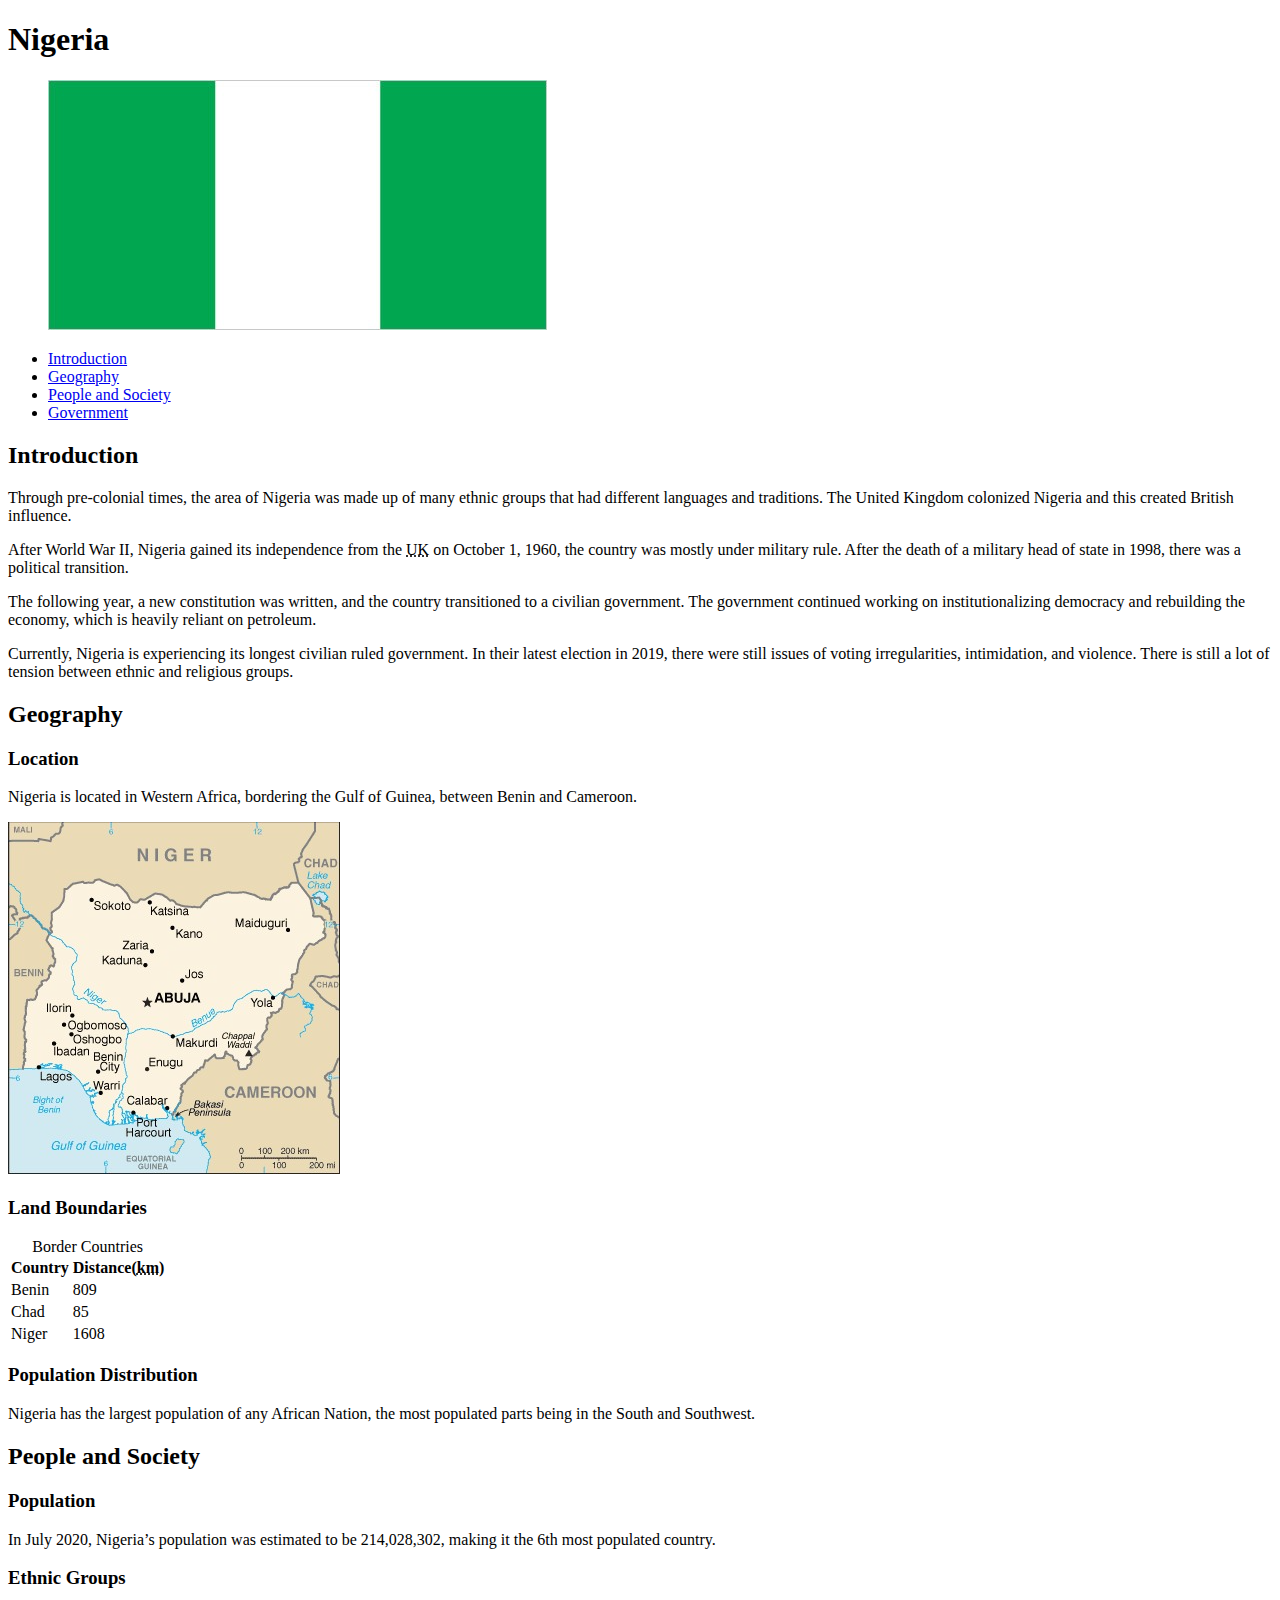
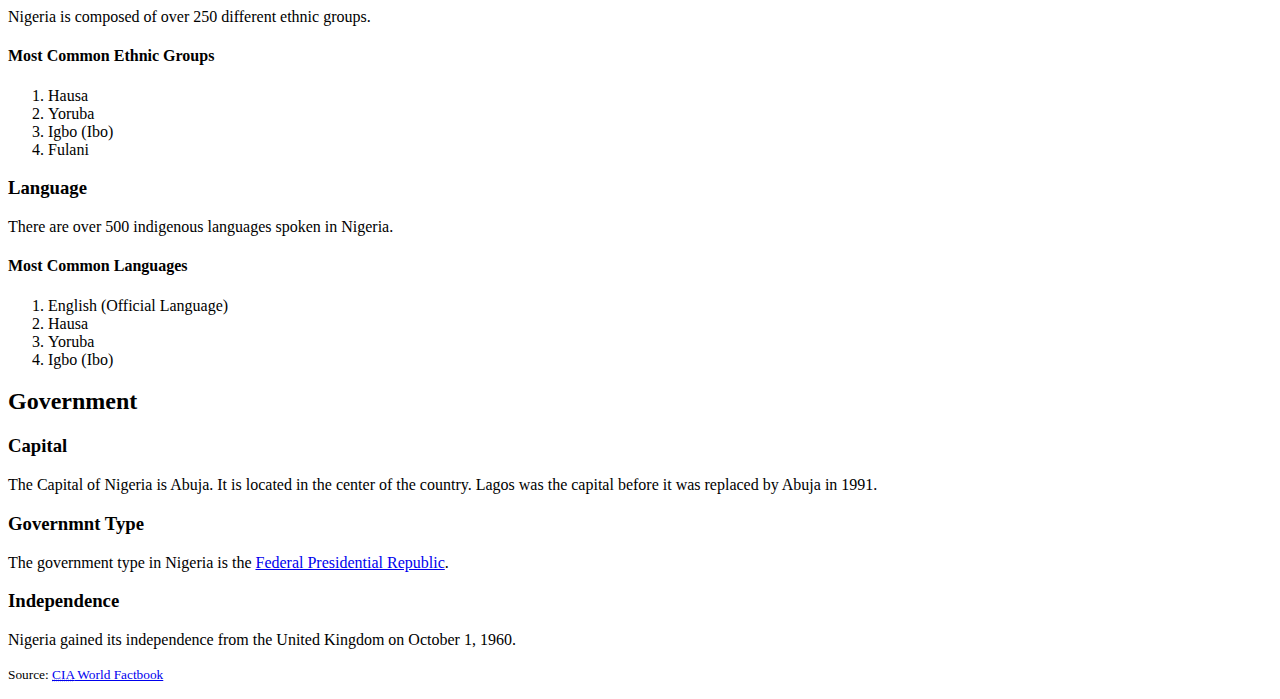
==== nigeria.html @ 7980edf0 "Worked on project." ====
<!DOCTYPE html>
<html lang="en">
  <head>
    <meta charset="utf-8" />
    <title>Nigeria</title>
  </head>

  <body>
    <header>
      <h1>Nigeria</h1>

      <figure>
        <img src="nigeria-flag.png" alt="Nigerian Flag"/>
      </figure>
    </header>

    <nav>
      <ul>
        <li><a href="#introduction">Introduction</a></li>
        <li><a href="#geography">Geography</a></li>
        <li><a href="#peopleandsociety">People and Society</a></li>
        <li><a href="#government">Government</a></li>
      </ul>
    </nav>

    <main>
      <section id="introduction">
        <h2>Introduction</h2>
        <p>Through pre-colonial times, the area of Nigeria was made up of many ethnic groups that had different languages and traditions. The United Kingdom colonized Nigeria and this created British influence.</p>

        <p>After World War II, Nigeria gained its independence from the <abbr title="United Kingdom">UK</abbr> on October 1, 1960, the country was mostly under military rule. After the death of a military head of state in <time datetime="1998">1998</time>, there was a political transition.</p>

        <p>The following year, a new constitution was written, and the country transitioned to a civilian government. The government continued working on institutionalizing democracy and rebuilding the economy, which is heavily reliant on petroleum.</p>

        <p>Currently, Nigeria is experiencing its longest civilian ruled government. In their latest election in <time datetime="2019">2019</time>, there were still issues of voting irregularities, intimidation, and violence. There is still a lot of tension between ethnic and religious groups.</p>
      </section>

      <section id="geography">
        <h2>Geography</h2>
        <article>
          <h3>Location</h3>
          <p>Nigeria is located in Western Africa, bordering the Gulf of Guinea, between Benin and Cameroon.</p>
          <img src="nigeria-map.png" alt="Map of Nigeria"/>
        </article>

        <article>
          <h3>Land Boundaries</h3>
          <table>
            <caption>Border Countries</caption>
            <tr>
              <th>Country</th>
              <th>Distance(<abbr title="Kilometers">km</abbr>)</th>
            </tr>
            <tr>
              <td>Benin</td>
              <td>809</td>
            </tr>
            <tr>
              <td>Chad</td>
              <td>85</td>
            </tr>
            <tr>
              <td>Niger</td>
              <td>1608</td>
            </tr>
          </table>
        </article>

        <article>
          <h3>Population Distribution</h3>
          <p>Nigeria has the largest population of any African Nation, the most populated parts being in the South and Southwest.</p>
        </article>
      </section>

      <section id="peopleandsociety">
        <h2>People and Society</h2>
        <article>
          <h3>Population</h3>
          <p>In <time datetime="2020-07">July 2020</time>, Nigeria’s population was estimated to be 214,028,302, making it the 6th most populated country.</p>
        </article>

        <article>
          <h3>Ethnic Groups</h3>
          <p>Nigeria is composed of over 250 different ethnic groups.</p>
          <h4>Most Common Ethnic Groups</h4>
            <ol>
              <li>Hausa</li>
              <li>Yoruba</li>
              <li>Igbo (Ibo)</li>
              <li>Fulani</li>
            </ol>
        </article>

        <article>
          <h3>Language</h3>
          <p>There are over 500 indigenous languages spoken in Nigeria.</p>
          <h4>Most Common Languages</h4>
            <ol>
              <li>English (Official Language)</li>
              <li>Hausa</li>
              <li>Yoruba</li>
              <li>Igbo (Ibo)</li>
            </ol>
        </article>
      </section>

      <section id="government">
        <h2>Government</h2>
        <article>
          <h3>Capital</h3>
          <p>The Capital of Nigeria is Abuja. It is located in the center of the country. Lagos was the capital before it was replaced by Abuja in <time datetime="1991">1991</time>.</p>
        </article>

        <article>
          <h3>Governmnt Type</h3>
          <p>The government type in Nigeria is the <a href="https://en.wikipedia.org/wiki/Federal_republic">Federal Presidential Republic</a>.</p>
        </article>

        <article>
          <h3>Independence</h3>
          <p>Nigeria gained its independence from the United Kingdom on <time datetime="1960-10-01">October 1, 1960.</time></p>
        </article>
      </section>
    </main>

    <footer>
      <p><small>Source: <a href="https://www.cia.gov"><abbr title="Central Inteligence Agency">CIA</abbr> World Factbook</a></small></p>
    </footer>

  </body>

</html>
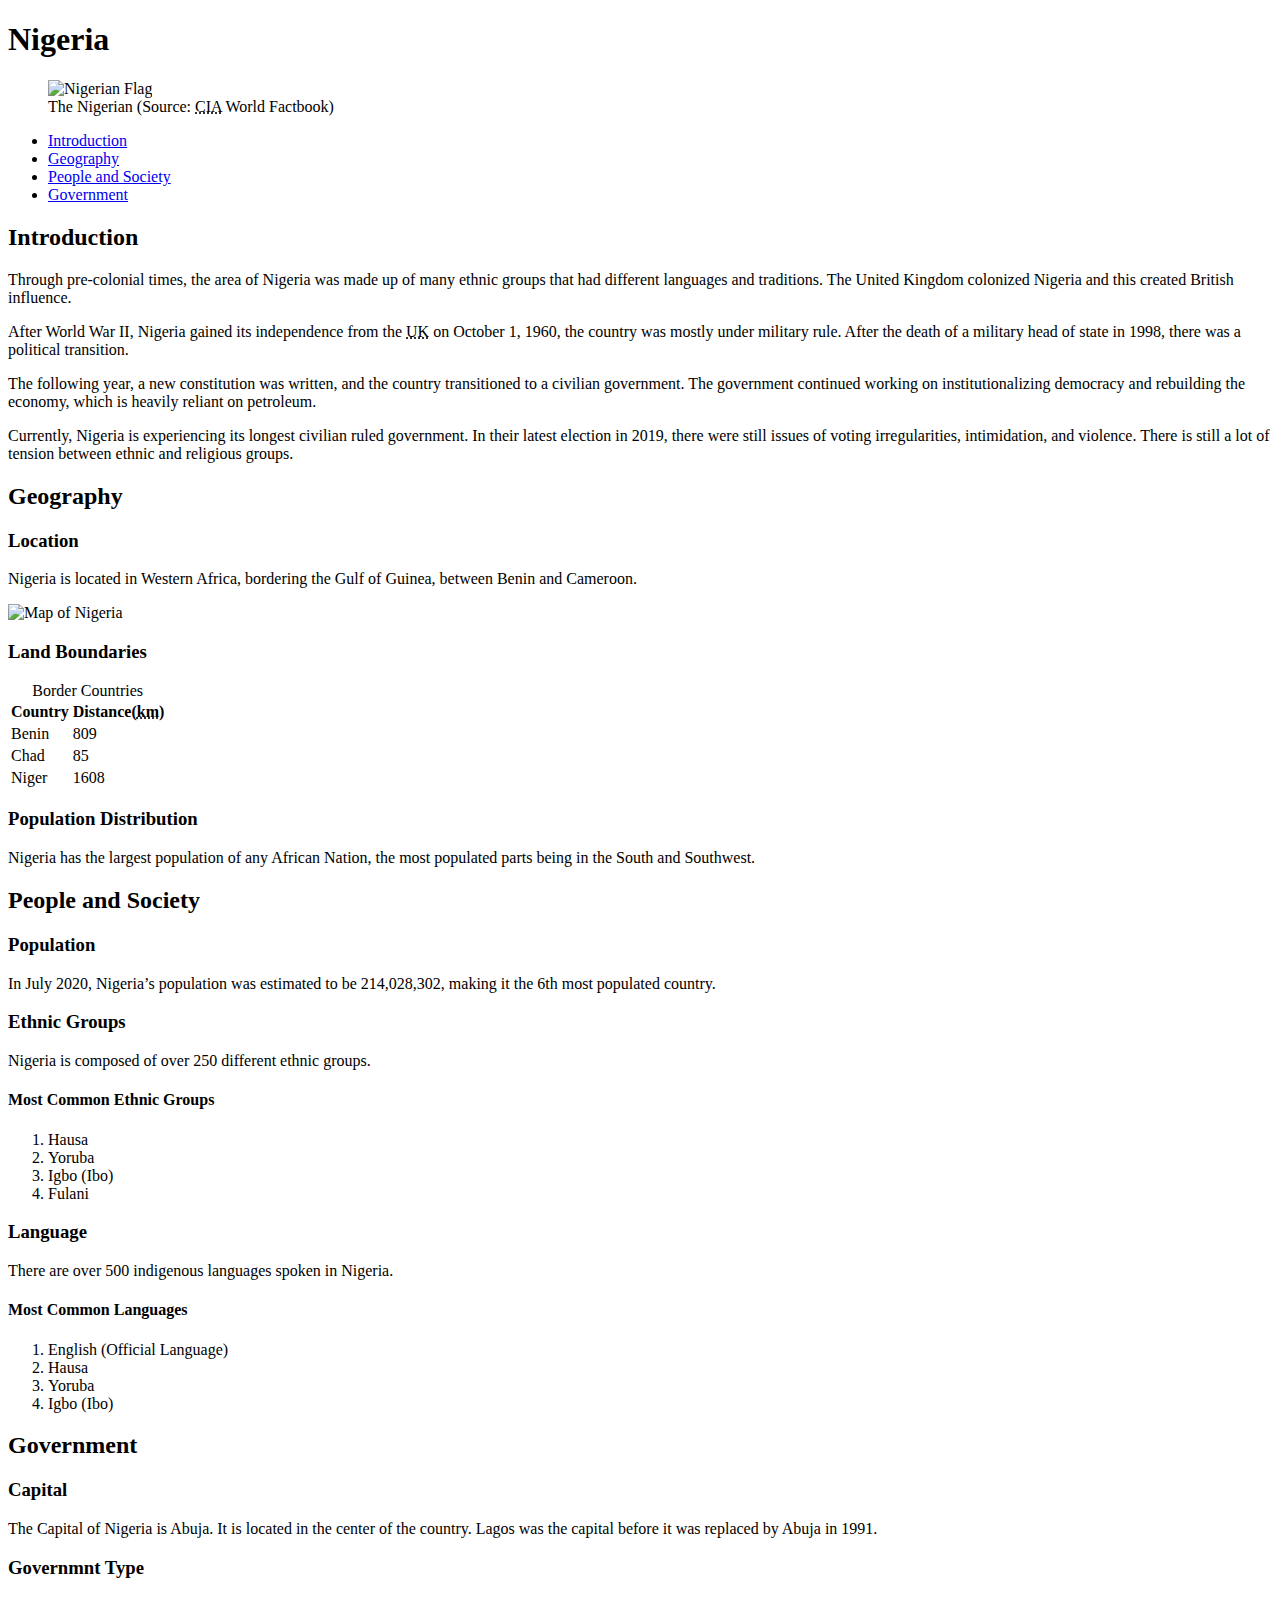
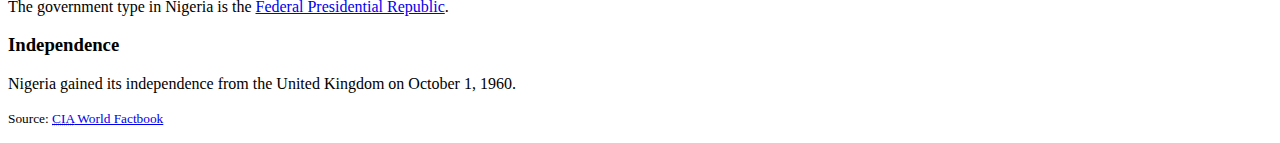
==== commit 1dd124fa: "Update nigeria.html" ====
--- a/nigeria.html
+++ b/nigeria.html
@@ -3,6 +3,7 @@
   <head>
     <meta charset="utf-8" />
     <title>Nigeria</title>
+    <link href="css/style.css" rel="stylesheet" />
   </head>
 
   <body>
@@ -10,7 +11,8 @@
       <h1>Nigeria</h1>
 
       <figure>
-        <img src="nigeria-flag.png" alt="Nigerian Flag"/>
+        <img src="images/nigeria-flag.png" alt="Nigerian Flag"/>
+        <figcaption>The Nigerian (Source: <abbr title="Central Inteligence Angency">CIA</abbr> World Factbook)</figcaption>
       </figure>
     </header>
 
@@ -37,34 +39,34 @@
 
       <section id="geography">
         <h2>Geography</h2>
-        <article>
-          <h3>Location</h3>
-          <p>Nigeria is located in Western Africa, bordering the Gulf of Guinea, between Benin and Cameroon.</p>
-          <img src="nigeria-map.png" alt="Map of Nigeria"/>
-        </article>
+          <article>
+            <h3>Location</h3>
+            <p>Nigeria is located in Western Africa, bordering the Gulf of Guinea, between Benin and Cameroon.</p>
+            <img src="images/nigeria-map.png" alt="Map of Nigeria"/>
+          </article>
 
-        <article>
-          <h3>Land Boundaries</h3>
-          <table>
-            <caption>Border Countries</caption>
-            <tr>
-              <th>Country</th>
-              <th>Distance(<abbr title="Kilometers">km</abbr>)</th>
-            </tr>
-            <tr>
-              <td>Benin</td>
-              <td>809</td>
-            </tr>
-            <tr>
-              <td>Chad</td>
-              <td>85</td>
-            </tr>
-            <tr>
-              <td>Niger</td>
-              <td>1608</td>
-            </tr>
-          </table>
-        </article>
+          <article>
+            <h3>Land Boundaries</h3>
+            <table>
+              <caption>Border Countries</caption>
+              <tr>
+                <th>Country</th>
+                <th>Distance(<abbr title="Kilometers">km</abbr>)</th>
+              </tr>
+              <tr>
+                <td>Benin</td>
+                <td>809</td>
+              </tr>
+              <tr>
+                <td>Chad</td>
+                <td>85</td>
+              </tr>
+              <tr>
+                <td>Niger</td>
+                <td>1608</td>
+              </tr>
+            </table>
+          </article>
 
         <article>
           <h3>Population Distribution</h3>
@@ -79,29 +81,31 @@
           <p>In <time datetime="2020-07">July 2020</time>, Nigeria’s population was estimated to be 214,028,302, making it the 6th most populated country.</p>
         </article>
 
-        <article>
-          <h3>Ethnic Groups</h3>
-          <p>Nigeria is composed of over 250 different ethnic groups.</p>
-          <h4>Most Common Ethnic Groups</h4>
-            <ol>
-              <li>Hausa</li>
-              <li>Yoruba</li>
-              <li>Igbo (Ibo)</li>
-              <li>Fulani</li>
-            </ol>
-        </article>
+        <div id="people-grid">
+          <article>
+            <h3>Ethnic Groups</h3>
+            <p>Nigeria is composed of over 250 different ethnic groups.</p>
+            <h4>Most Common Ethnic Groups</h4>
+              <ol>
+                <li>Hausa</li>
+                <li>Yoruba</li>
+                <li>Igbo (Ibo)</li>
+                <li>Fulani</li>
+              </ol>
+          </article>
 
-        <article>
-          <h3>Language</h3>
-          <p>There are over 500 indigenous languages spoken in Nigeria.</p>
-          <h4>Most Common Languages</h4>
-            <ol>
-              <li>English (Official Language)</li>
-              <li>Hausa</li>
-              <li>Yoruba</li>
-              <li>Igbo (Ibo)</li>
-            </ol>
-        </article>
+          <article>
+            <h3>Language</h3>
+            <p>There are over 500 indigenous languages spoken in Nigeria.</p>
+            <h4>Most Common Languages</h4>
+              <ol>
+                <li>English (Official Language)</li>
+                <li>Hausa</li>
+                <li>Yoruba</li>
+                <li>Igbo (Ibo)</li>
+              </ol>
+          </article>
+        </div>
       </section>
 
       <section id="government">
